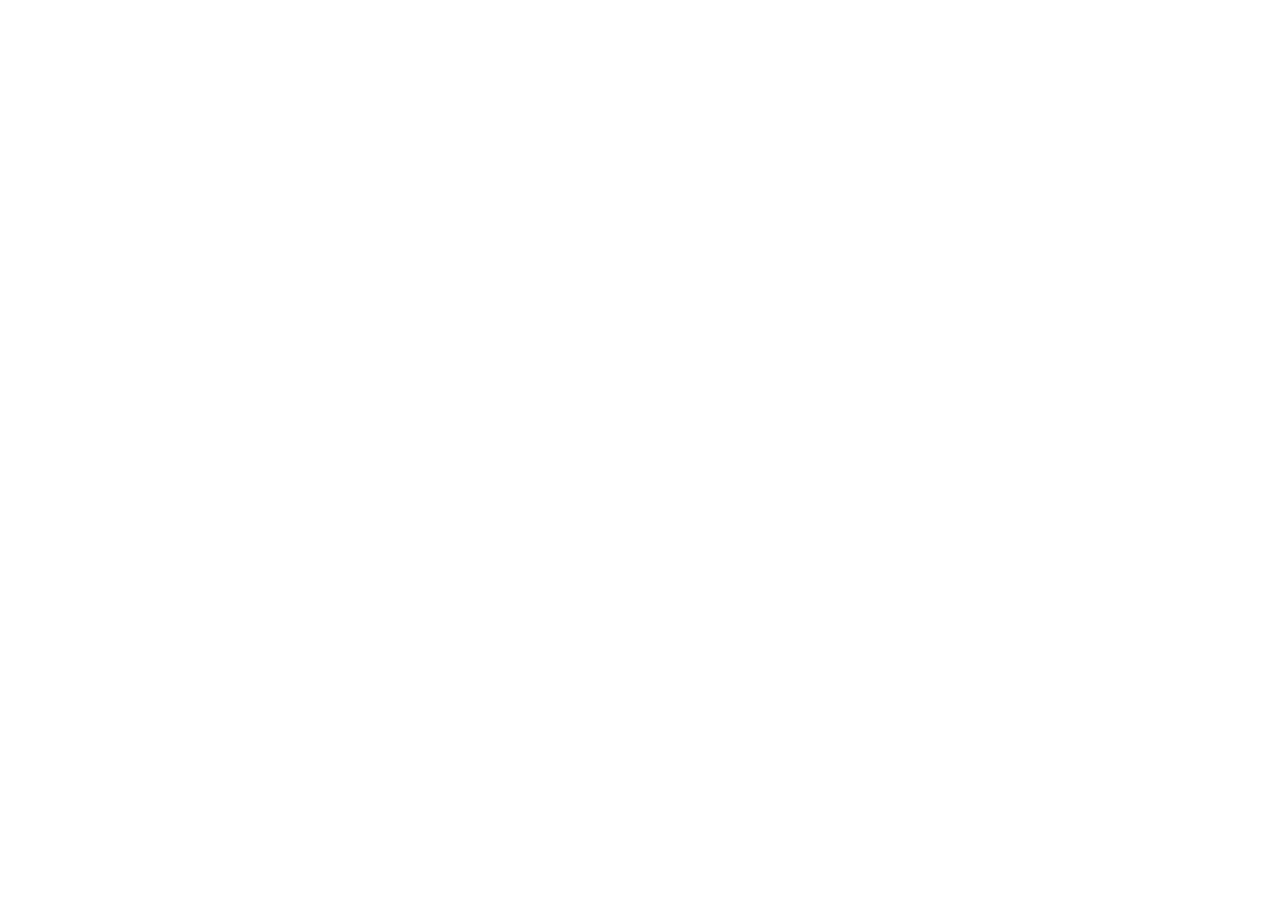
==== bootstrap/index.html @ 28b8f2a8 "#044add Bootstrap files for training" ====
<!doctype html>
<html>
<head>
    <meta charset="utf-8">
    <meta name="viewport" content="width=device-width, initial-scale=1.0">
    <title>My Website</title>
    <link href="css/bootstrap.min.css" rel="stylesheet">
    <link href="css/custom.css" rel="stylesheet">

<body>

<!-- javascript -->
	<script src="http://code.jquery.com/jquery-latest.min.js"></script>
	<script src="js/bootstrap.min.js"></script>
</body>
</html>
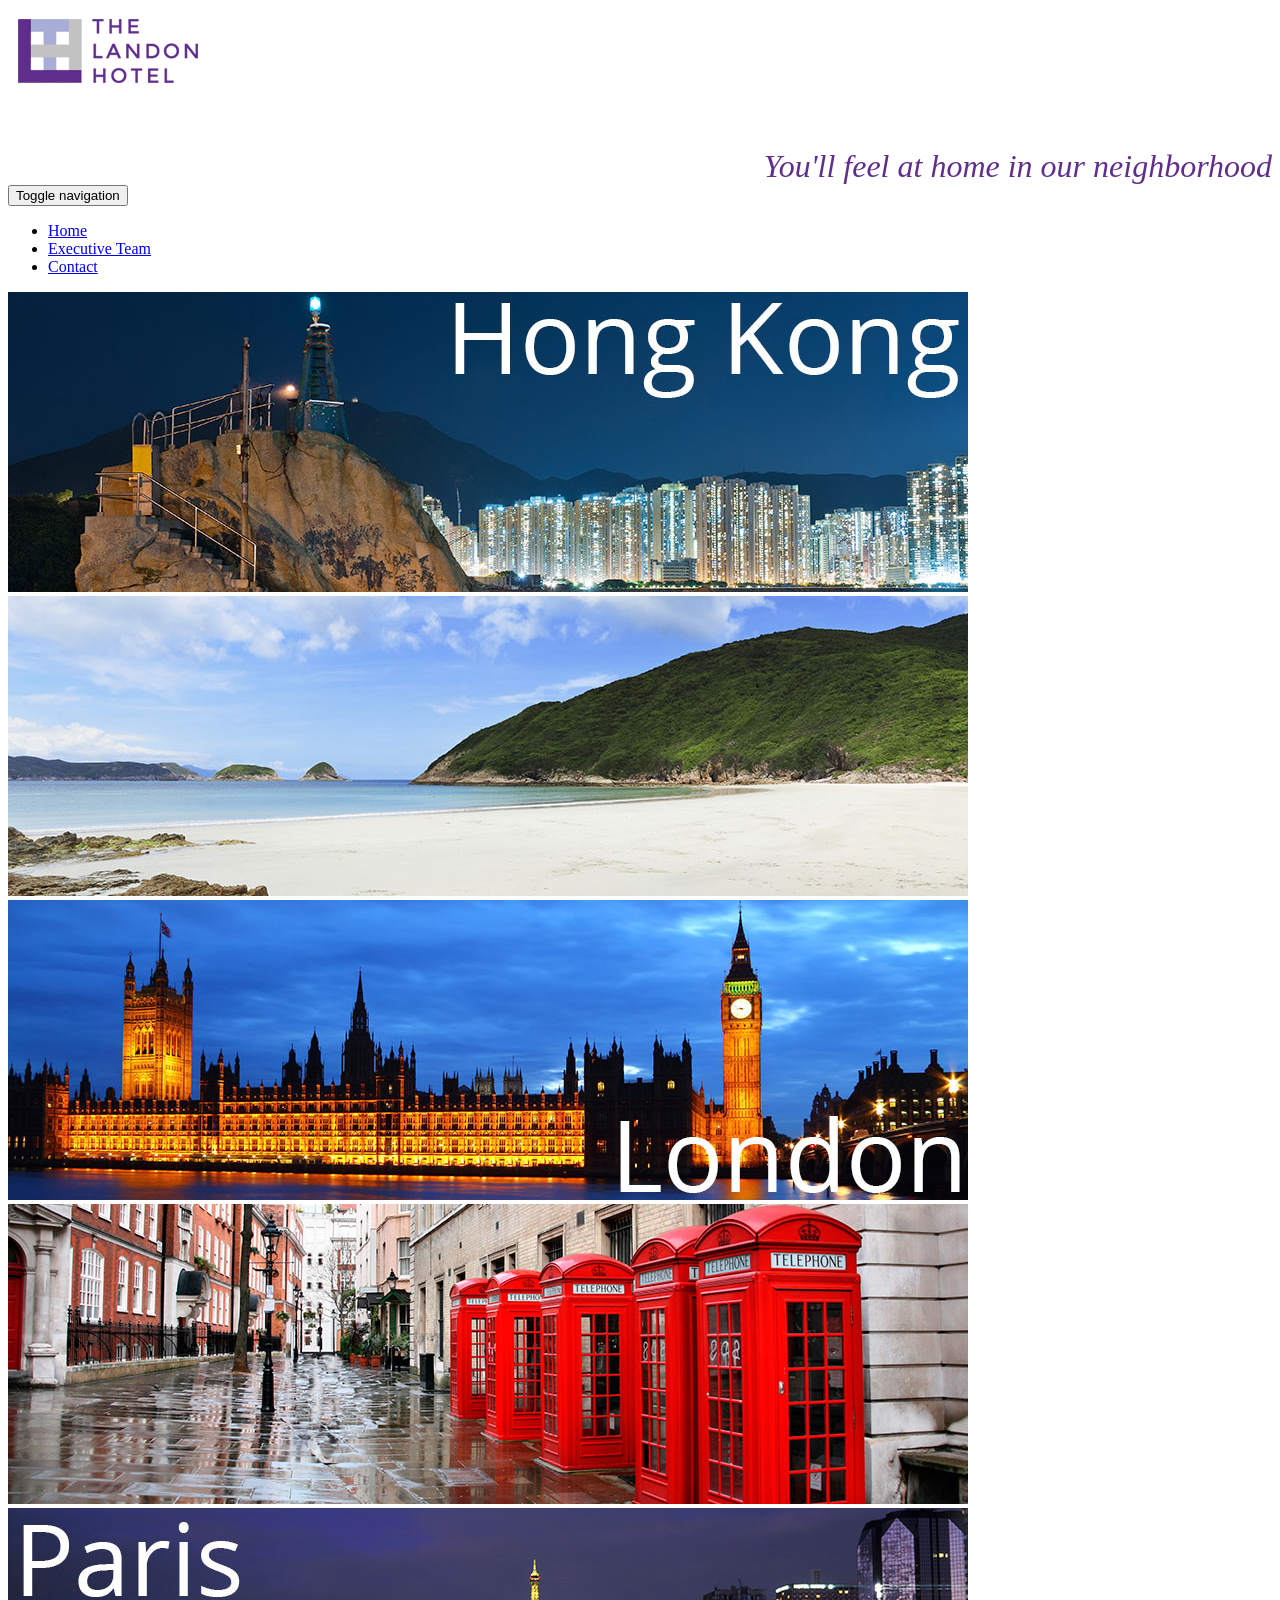
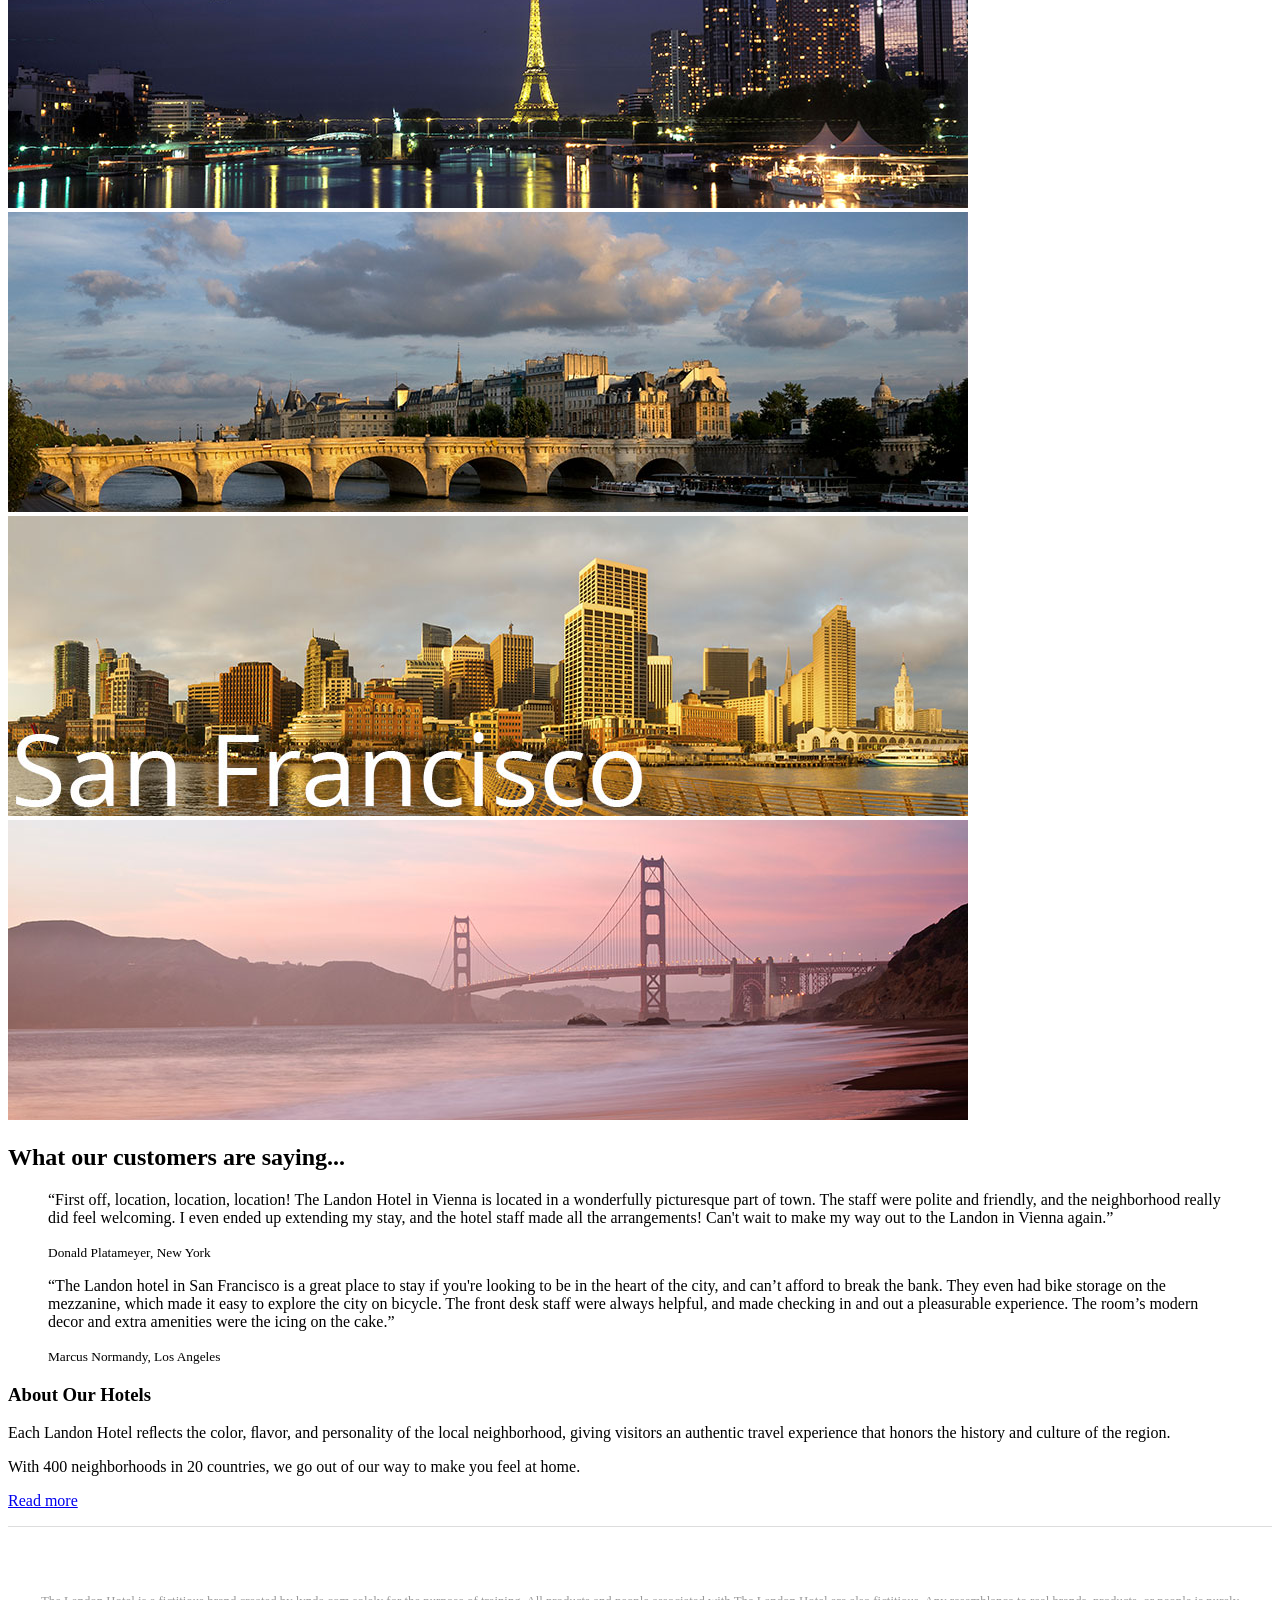
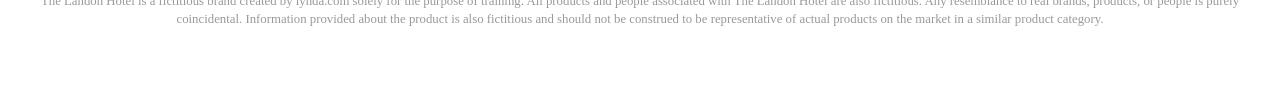
==== commit ae60ab36: "#044 Deletion of files from last video add new files for new video" ====
--- a/bootstrap/index.html
+++ b/bootstrap/index.html
@@ -1,16 +1,87 @@
-<!doctype html>
+﻿<!doctype html>
 <html>
 <head>
     <meta charset="utf-8">
+    <title>The Landon Hotel: You'll Feel At Home in Our Neighborhood</title>
     <meta name="viewport" content="width=device-width, initial-scale=1.0">
-    <title>My Website</title>
+    <!-- Bootstrap -->
     <link href="css/bootstrap.min.css" rel="stylesheet">
     <link href="css/custom.css" rel="stylesheet">
+</head>
 
 <body>
+	<div class="container">
+		<header class="row">
+			<div class="col-sm-3 logo"><img src="images/logo.png" alt="The Landon Hotel. "></div>
+			<div class="col-sm-9 tagline">You'll feel at home in our neighborhood</div>
+		</header>
+		<div class="row">
+			<nav class="navbar navbar-default" role="navigation">
+			  <div class="container-fluid">
+			    <!-- Brand and toggle get grouped for better mobile display -->
+			    <div class="navbar-header">
+			      <button type="button" class="navbar-toggle" data-toggle="collapse" data-target="#navbar">
+			        <span class="sr-only">Toggle navigation</span>
+			        <span class="icon-bar"></span>
+			        <span class="icon-bar"></span>
+			        <span class="icon-bar"></span>
+			      </button>
+			    </div>
 
+			    <!-- Collect the nav links, forms, and other content for toggling -->
+			    <div class="collapse navbar-collapse" id="navbar">
+			      <ul class="nav navbar-nav">
+			        <li class="active"><a href="index.html">Home</a></li>
+			        <li><a href="execs.html">Executive Team</a></li>
+			        <li><a href="contact.html">Contact</a></li>
+			      </ul>
+			    </div><!-- end navbar-collapse -->
+			  </div><!-- end container-fluid -->
+			</nav>
+		</div>
+		<div class="row">
+			<div class="col-md-10">
+				<div id="locations">
+					<img src="images/1.jpg" alt="">
+					<img src="images/2.jpg" alt="">
+					<img src="images/3.jpg" alt="">
+					<img src="images/4.jpg" alt="">
+					<img src="images/5.jpg" alt="">
+					<img src="images/6.jpg" alt="">
+					<img src="images/7.jpg" alt="">
+					<img src="images/8.jpg" alt="">
+				</div>
+				<h2>What our customers are saying...</h2>
+				<blockquote>
+					<p>“First off, location, location, location! The Landon Hotel in Vienna is located in a wonderfully picturesque part of town. The staff were polite and friendly, and the neighborhood really did feel welcoming. I even ended up extending my stay, and the hotel staff made all the arrangements! Can't wait to make my way out to the Landon in Vienna again.” </p>
+					<small>Donald Platameyer, New York</small>
+				</blockquote>
+				<blockquote>
+					<p>“The Landon hotel in San Francisco is a great place to stay if you're looking to be in the heart of the city, and can’t afford to break the bank. They even had bike storage on the mezzanine, which made it easy to explore the city on bicycle. The front desk staff were always helpful, and made checking in and out a pleasurable experience. The room’s modern decor and extra amenities were the icing on the cake.”</p>
+					<small>Marcus Normandy, Los Angeles</small>
+				</blockquote>
+			</div>
+			<div class="col-md-2">
+				<div class="panel panel-primary">
+					<div class="panel-heading">
+						<h3>About Our Hotels</h3>
+					</div>
+					<div class="panel-body">
+						<p>Each Landon Hotel reﬂects the color, ﬂavor, and personality of the local neighborhood, giving visitors an authentic travel experience that honors the history and culture of the region.</p>
+						<p>With 400 neighborhoods in 20 countries, we go out of our way to make you feel at home.</p>
+						<p><a href="#" class="btn btn-primary">Read more </a></p>
+					</div>
+				</div><!-- end panel -->
+			</div>
+		</div>
+		<footer class="row siteinfo">
+			<p><a href="http://lynda.com/">The Landon Hotel is a fictitious brand created by lynda.com solely for the purpose of training. All products and people associated with The Landon Hotel are also fictitious. Any resemblance to real brands, products, or people is purely coincidental. Information provided about the product is also fictitious and should not be construed to be representative of actual products on the market in a similar product category.</a></p>
+		</footer>
+	</div><!-- end container -->
+
+    
 <!-- javascript -->
-	<script src="http://code.jquery.com/jquery-latest.min.js"></script>
-	<script src="js/bootstrap.min.js"></script>
+    <script src="js/jquery.min.js"></script>
+    <script src="js/bootstrap.min.js"></script>
 </body>
-</html>
+</html>
--- a/bootstrap/css/custom.css
+++ b/bootstrap/css/custom.css
@@ -0,0 +1,52 @@
+/* Custom styling for the Bootstrap website. 
+These styles do not ship with Bootstrap. 
+Some are overrides of existing Bootstrap styles, while others are new styles not existing in Bootstrap.
+In the starting CSS document, styles are based on custom classes not in Bootstrap.
+*/
+
+/* below styles are the default -- take effect at resolutions <768 px */
+.logo {
+	text-align: center;
+}
+.tagline {
+	color: #602F8D;
+	font-family: Georgia, serif;
+	font-style: italic;
+	font-size: 1.5em;
+	text-align: center;
+	padding-top: 1em;
+}
+
+/* footer styling for all resolutions */
+
+.siteinfo {
+	text-align: center;
+	padding: 3em 0;
+	border-top: 1px solid #ddd;
+}
+.siteinfo a {
+	text-decoration: none;
+	color: #999;
+	font-size: 0.8em;
+}
+.siteinfo a:hover {
+	color: #602F8D;
+	text-decoration: underline;
+}
+
+/* Small devices (tablets, 768px and up) 
+
+Greater than 768 px, push logo left and tagline right. Alter 
+tagline font size, alignment, and padding for larger dimensions.
+
+*/
+@media (min-width: 768px) {  
+	.logo {
+		text-align: left;
+	}
+	.tagline {
+		font-size: 2em;
+		text-align: right;
+		padding-top: 1.6em;
+	}
+}
